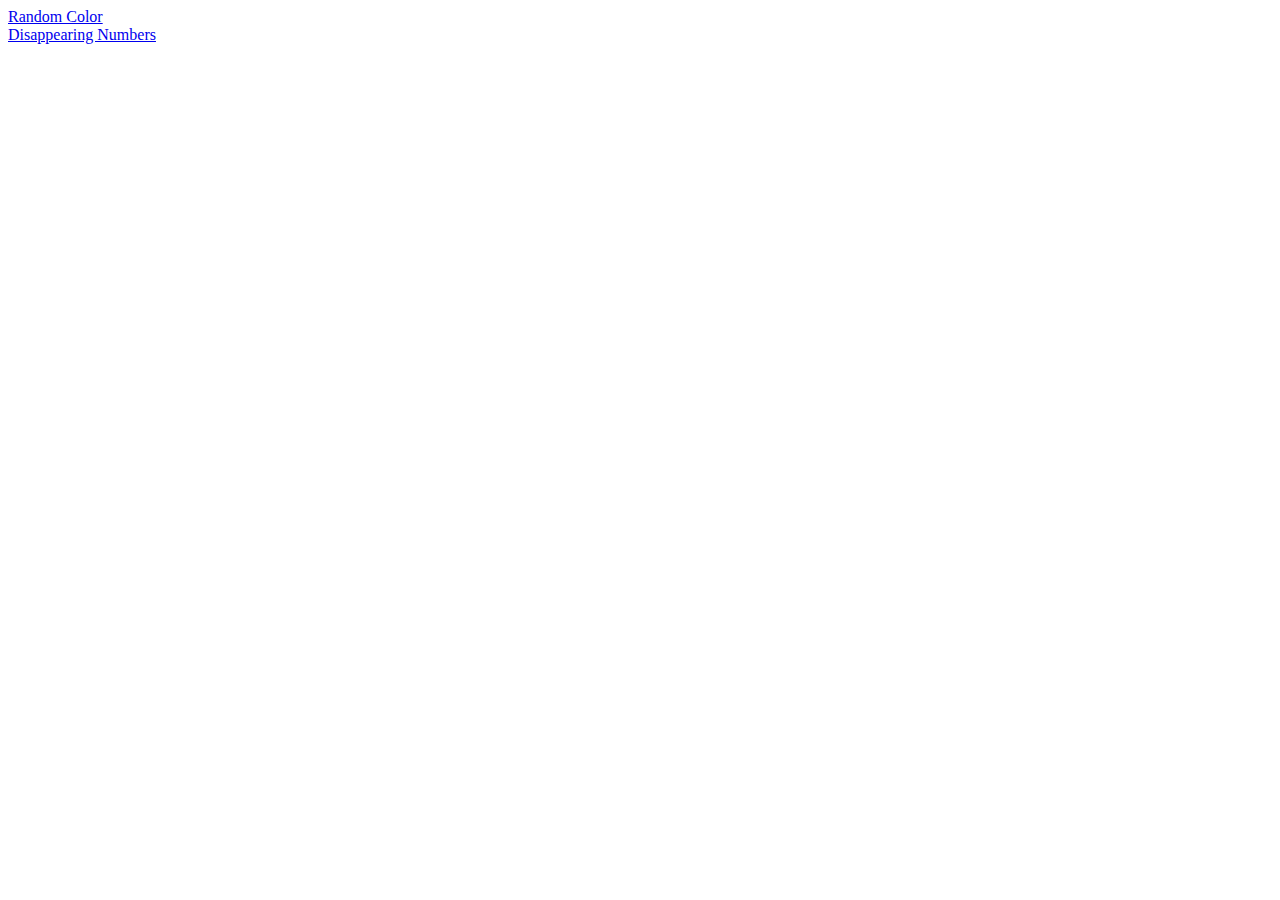
==== index.html @ e262e6e0 "Add files via upload" ====
<!DOCTYPE html>
<html lang="en" dir="ltr">
  <head>
    <meta charset="utf-8">
    <title></title>
  </head>
  <body>
<a href="randomColor.html">Random Color</a>
<br>
<a href="disappearingNumbers.html">Disappearing Numbers</a>
  </body>
</html>
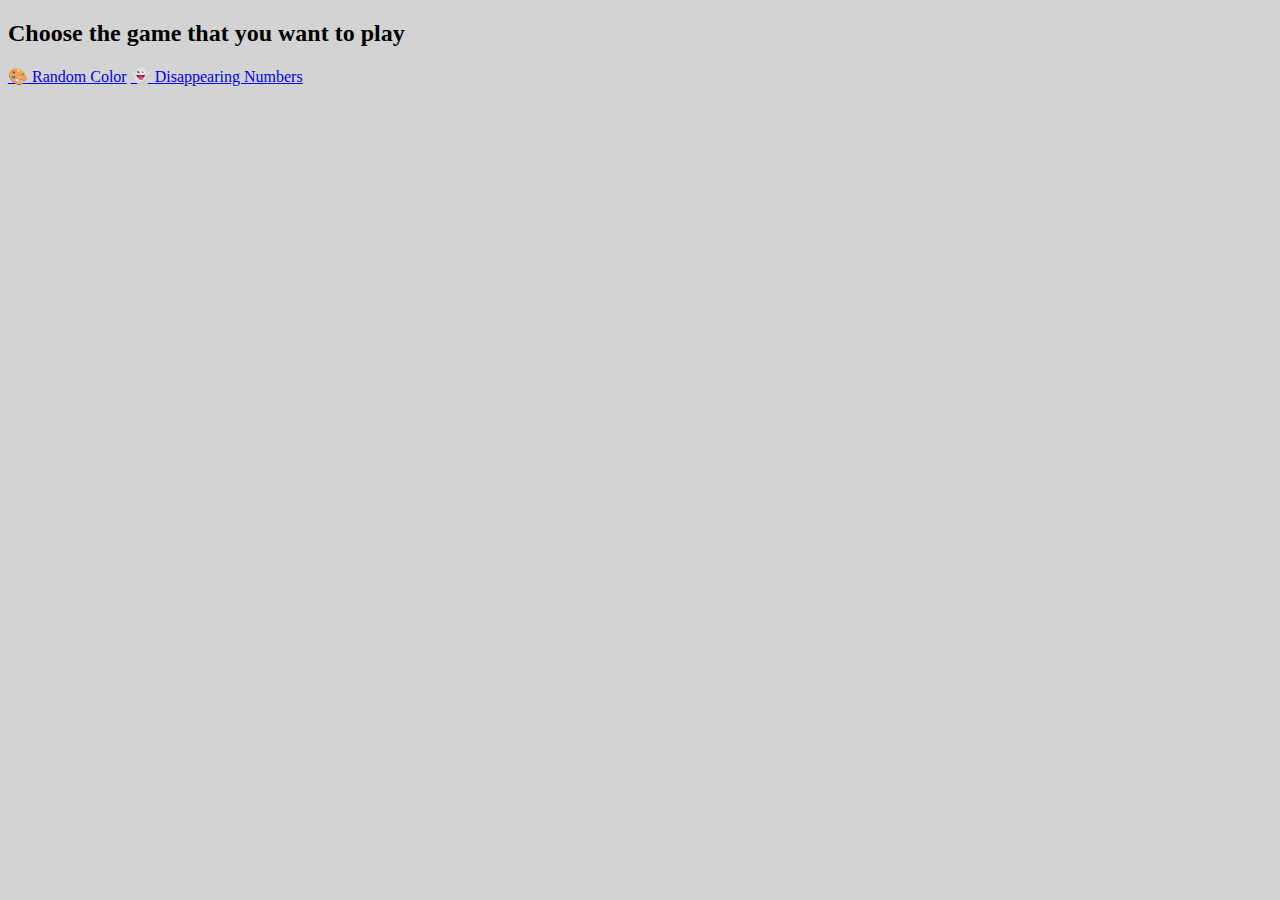
==== commit f406039e: "Update index.html" ====
--- a/index.html
+++ b/index.html
@@ -1,12 +1,19 @@
 <!DOCTYPE html>
 <html lang="en" dir="ltr">
-  <head>
-    <meta charset="utf-8">
-    <title></title>
-  </head>
-  <body>
-<a href="randomColor.html">Random Color</a>
-<br>
-<a href="disappearingNumbers.html">Disappearing Numbers</a>
-  </body>
+
+<head>
+  <meta charset="utf-8">
+  <link rel="stylesheet" href="style.css">
+  <title>&#128040; Games</title>
+</head>
+
+<body>
+  <div class="container">
+    <h2>Choose the game that you want to play</h2>
+    <a class="links" href="randomColor.html">&#127912; Random Color</a>
+
+    <a class="links" href="disappearingNumbers.html">&#128123; Disappearing Numbers</a>
+  </div>
+</body>
+
 </html>
--- a/style.css
+++ b/style.css
@@ -0,0 +1,74 @@
+body{
+  background-color: lightgray;
+}
+.square{
+  height: 100px;
+  width: 100px;
+  background-color: lightblue;
+  text-align: center;
+  align-items: center;
+}
+.square p{
+  text-align: center;
+  margin: inherit;
+  padding-top: 40%;
+}
+#one{
+
+}
+#two{
+position: relative;
+left: 100px;
+bottom:100px;
+}
+#three{
+  position: relative;
+  left: 200px;
+  bottom:200px;
+}
+#four{
+  position: relative;
+  left: 0;
+  bottom:200px;
+
+}
+#five{
+  position: relative;
+  left: 100px;
+  bottom:300px;
+}
+#six{
+  position: relative;
+  left: 200px;
+  bottom:400px;
+
+}
+#seven{
+  position: relative;
+  left: 0px;
+  bottom:400px;
+
+}
+#eight{
+  position: relative;
+  left: 100px;
+  bottom:500px;
+
+}
+#nine{
+  position: relative;
+  left: 200px;
+  bottom:600px;
+}
+#button{
+  background-color: blue;
+  border-radius: 6%;
+  color:white;
+  padding:0.5%;
+  border: none;
+  position: absolute;
+  left:200px;
+  top:330px;
+  padding-left: 2%;
+  padding-right: 2%;
+}
